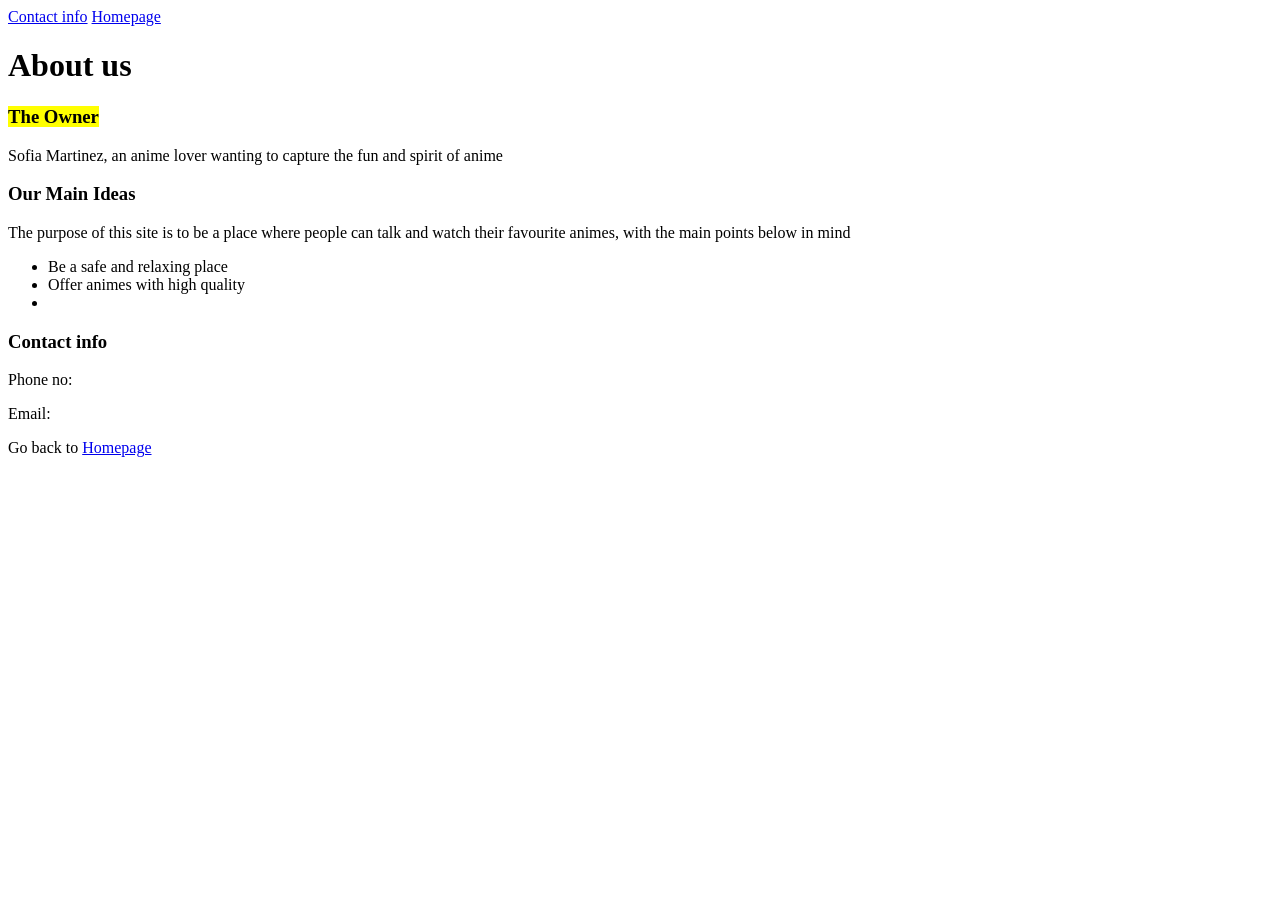
==== about.html @ b6819f92 "Add files via upload" ====
<!DOCTYPE html>
<html lang="en">
    <head>
        <meta charset="UTF-8">
        <title>AnimeHaven</title>
        <nav>
            <a href="#Contact info">Contact info</a>
            <a href="#Home">Homepage</a>
        </nav>
    </head>
    <body>
        <!--Make h1 centered and imaged smaller-->
        <h1>About us</h1>
        <section>
            <h3><mark>The Owner</mark></h3>
            <p>Sofia Martinez, an anime lover wanting to capture the fun and spirit of anime</p>
        </section>
        <section>
            <h3>Our Main <b>Ideas</b></h3>
            <p>The purpose of this site is to be a place where people can talk 
                and watch their favourite animes, with the main points below in mind</p>
            <ul>
                <li>Be a safe and relaxing place</li>
                <li>Offer animes with high quality</li>
                <li></li>
            </ul>
        </section>
        <section>
            <div id="#Contact info">
                <h3>Contact info</h3>
            </div>
            <p>Phone no:</p>
            <p>Email:</p>
        </section>
        
    </body>
    <footer>
        <div id="#Home">
            <p>Go back to <a href="index.html">Homepage</a></p>    
        </div>
    </footer>
</html>
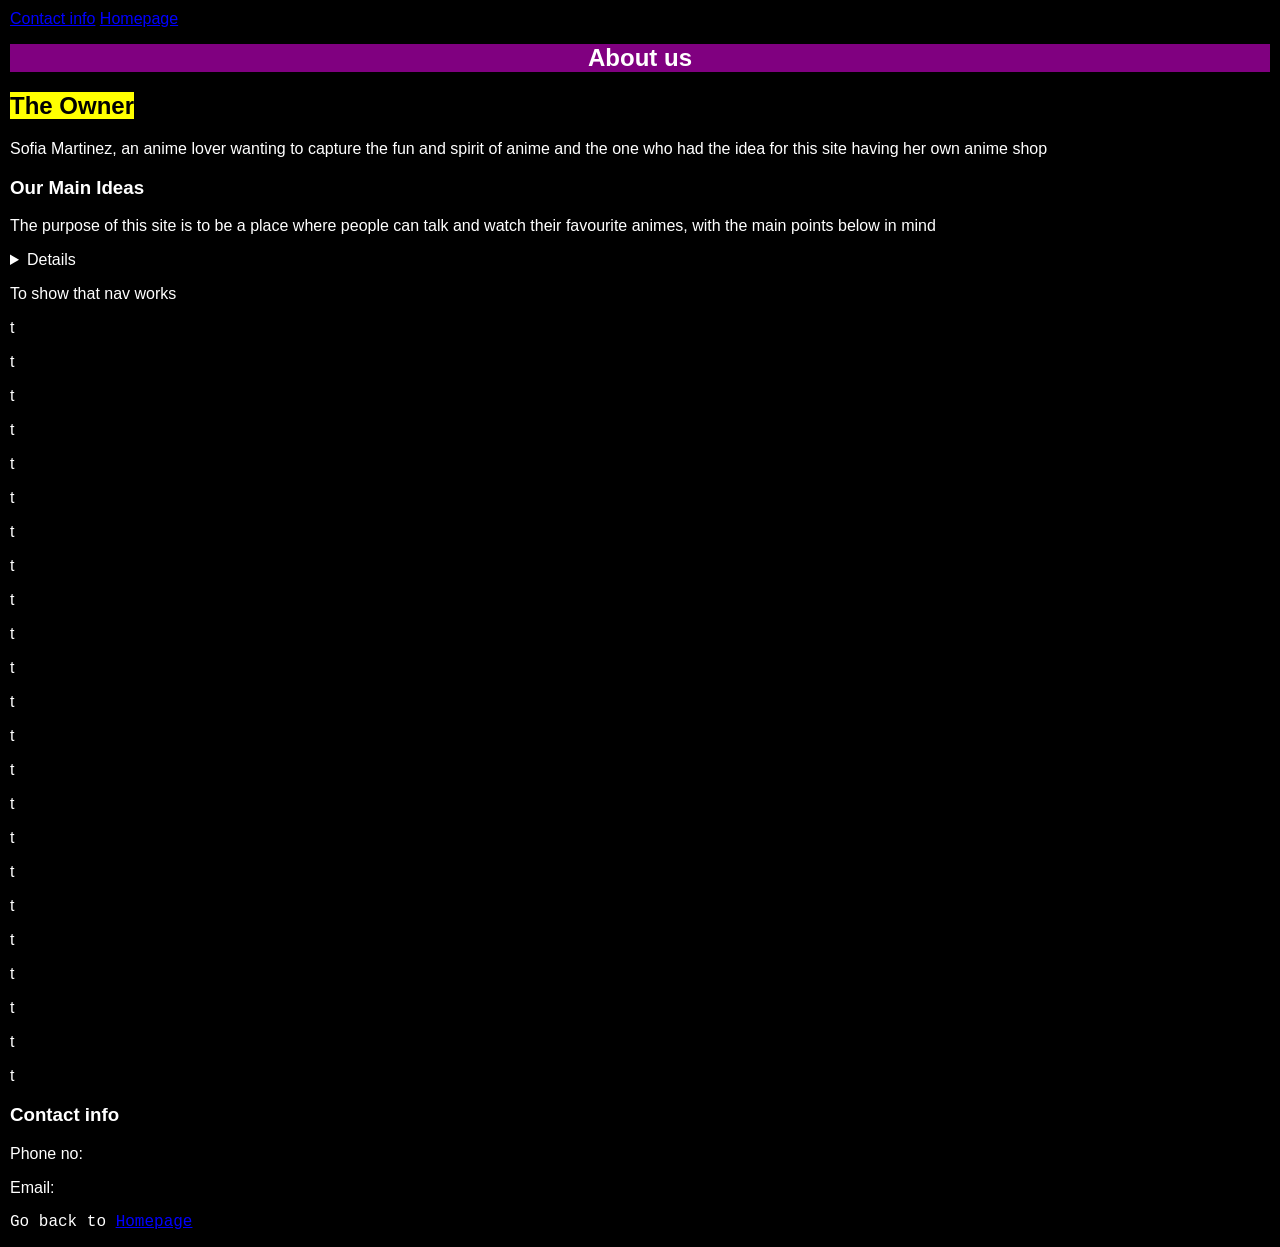
==== commit d41eb27d: "Add files via upload" ====
--- a/about.html
+++ b/about.html
@@ -1,6 +1,7 @@
 <!DOCTYPE html>
 <html lang="en">
     <head>
+        <link rel="stylesheet" href="Sitestyle.css">
         <meta charset="UTF-8">
         <title>AnimeHaven</title>
         <nav>
@@ -8,25 +9,53 @@
             <a href="#Home">Homepage</a>
         </nav>
     </head>
-    <body>
+    <body style="margin: 10px;">
         <!--Make h1 centered and imaged smaller-->
         <h1>About us</h1>
         <section>
-            <h3><mark>The Owner</mark></h3>
-            <p>Sofia Martinez, an anime lover wanting to capture the fun and spirit of anime</p>
+            <h2><mark>The Owner</mark></h2>
+            <p>Sofia Martinez, an anime lover wanting to capture the 
+            fun and spirit of anime and the one who had the idea for this site
+            having her own anime shop</p>
         </section>
         <section>
             <h3>Our Main <b>Ideas</b></h3>
             <p>The purpose of this site is to be a place where people can talk 
                 and watch their favourite animes, with the main points below in mind</p>
-            <ul>
-                <li>Be a safe and relaxing place</li>
-                <li>Offer animes with high quality</li>
-                <li></li>
-            </ul>
+            <details>
+                <ul>
+                    <li>Be a safe and relaxing place</li>
+                    <li>Offer animes with high quality</li>
+                    <li>Enjoy</li>
+                </ul>
+            </details>
         </section>
+        <p>To show that nav works</p>
+        <p>t</p>
+        <p>t</p>
+        <p>t</p>
+        <p>t</p>
+        <p>t</p>
+        <p>t</p>
+        <p>t</p>
+        <p>t</p>
+        <p>t</p>
+        <p>t</p>
+        <p>t</p>
+        <p>t</p>
+        <p>t</p>
+        <p>t</p>
+        <p>t</p>
+        <p>t</p>
+        <p>t</p>
+        <p>t</p>
+        <p>t</p>
+        <p>t</p>
+        <p>t</p>
+        <p>t</p>
+        <p>t</p>
         <section>
-            <div id="#Contact info">
+            <div id="Contact info">
                 <h3>Contact info</h3>
             </div>
             <p>Phone no:</p>
@@ -35,8 +64,8 @@
         
     </body>
     <footer>
-        <div id="#Home">
-            <p>Go back to <a href="index.html">Homepage</a></p>    
+        <div id="Home">
+            <p style="font-family: 'Courier New', Courier, monospace;">Go back to <a href="index.html">Homepage</a></p>    
         </div>
     </footer>
 </html>
--- a/Sitestyle.css
+++ b/Sitestyle.css
@@ -0,0 +1,62 @@
+body{
+    color: #ffffff;
+    background-color: rgb(0, 0, 0);
+    margin: 0;
+    font-family: Arial, Helvetica, sans-serif;
+}
+a:visited{
+  color: brown;
+}
+a:hover{
+  background-color: yellow;
+}
+a:link{
+  color: rgb(0, 0, 255);
+}
+h1{
+    background-color: purple;
+    text-align: center;
+    font-size: 150%;
+}
+#main_img{
+    width: 100%;
+    height: 350px;
+    object-position: center;
+    display: block;
+}
+textarea{
+    width: 300px;
+    height: 50px;
+    resize: vertical;
+    display: block;
+    margin: 0 auto;
+}
+.btn{
+    color: black;
+    background-color: purple;
+}
+.dropbtn {
+  background-color: purple;
+  color: black;
+  border: none;
+  position: right;
+}
+.dropdown {
+  position: relative;
+  display: inline-block;
+}
+.dropdown-content {
+  display: none;
+  position: absolute;
+  background-color: purple;
+  min-width: 160px;
+  z-index: 1;
+}
+.dropdown-content a {
+  color: black;
+  padding: 12px 16px;
+  display: block;
+}
+.dropdown-content a:hover {background-color: #ddd;}
+.dropdown:hover .dropdown-content {display: block;}
+.dropdown:hover .dropbtn {background-color: white;}
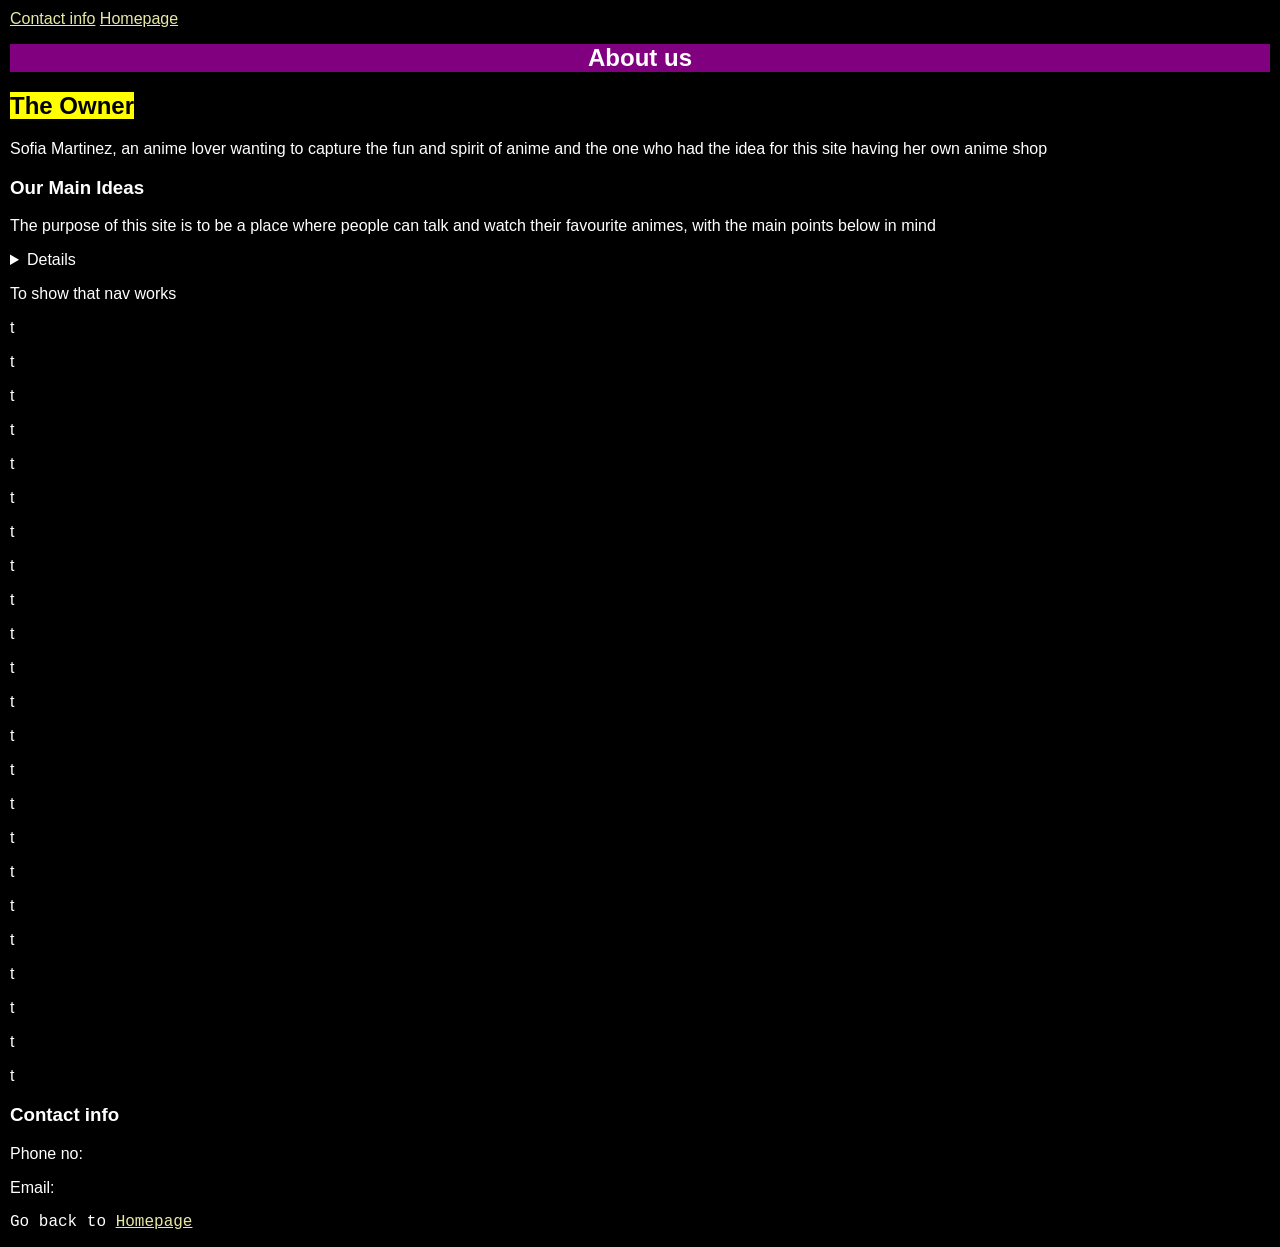
==== commit 0c61db1e: "Update about.html" ====
--- a/about.html
+++ b/about.html
@@ -6,7 +6,7 @@
         <title>AnimeHaven</title>
         <nav>
             <a href="#Contact info">Contact info</a>
-            <a href="#Home">Homepage</a>
+            <a href="#index.html">Homepage</a>
         </nav>
     </head>
     <body style="margin: 10px;">
@@ -64,7 +64,7 @@
         
     </body>
     <footer>
-        <div id="Home">
+        <div id="index.html">
             <p style="font-family: 'Courier New', Courier, monospace;">Go back to <a href="index.html">Homepage</a></p>    
         </div>
     </footer>
--- a/Sitestyle.css
+++ b/Sitestyle.css
@@ -5,13 +5,13 @@
     font-family: Arial, Helvetica, sans-serif;
 }
 a:visited{
-  color: brown;
+  color: #E08585;
 }
 a:hover{
-  background-color: yellow;
+  background-color: rgba(0, 0, 255, 0.744);
 }
 a:link{
-  color: rgb(0, 0, 255);
+  color: rgb(232, 232, 166);
 }
 h1{
     background-color: purple;
@@ -32,15 +32,16 @@
     margin: 0 auto;
 }
 .btn{
-    color: black;
+    color: white;
     background-color: purple;
 }
 .dropbtn {
   background-color: purple;
-  color: black;
+  color: white;
   border: none;
   position: right;
 }
+
 .dropdown {
   position: relative;
   display: inline-block;
@@ -59,4 +60,5 @@
 }
 .dropdown-content a:hover {background-color: #ddd;}
 .dropdown:hover .dropdown-content {display: block;}
-.dropdown:hover .dropbtn {background-color: white;}+.dropdown:hover .dropbtn {background-color: white;}
+.dropdown:hover .dropbtn {color: black;}
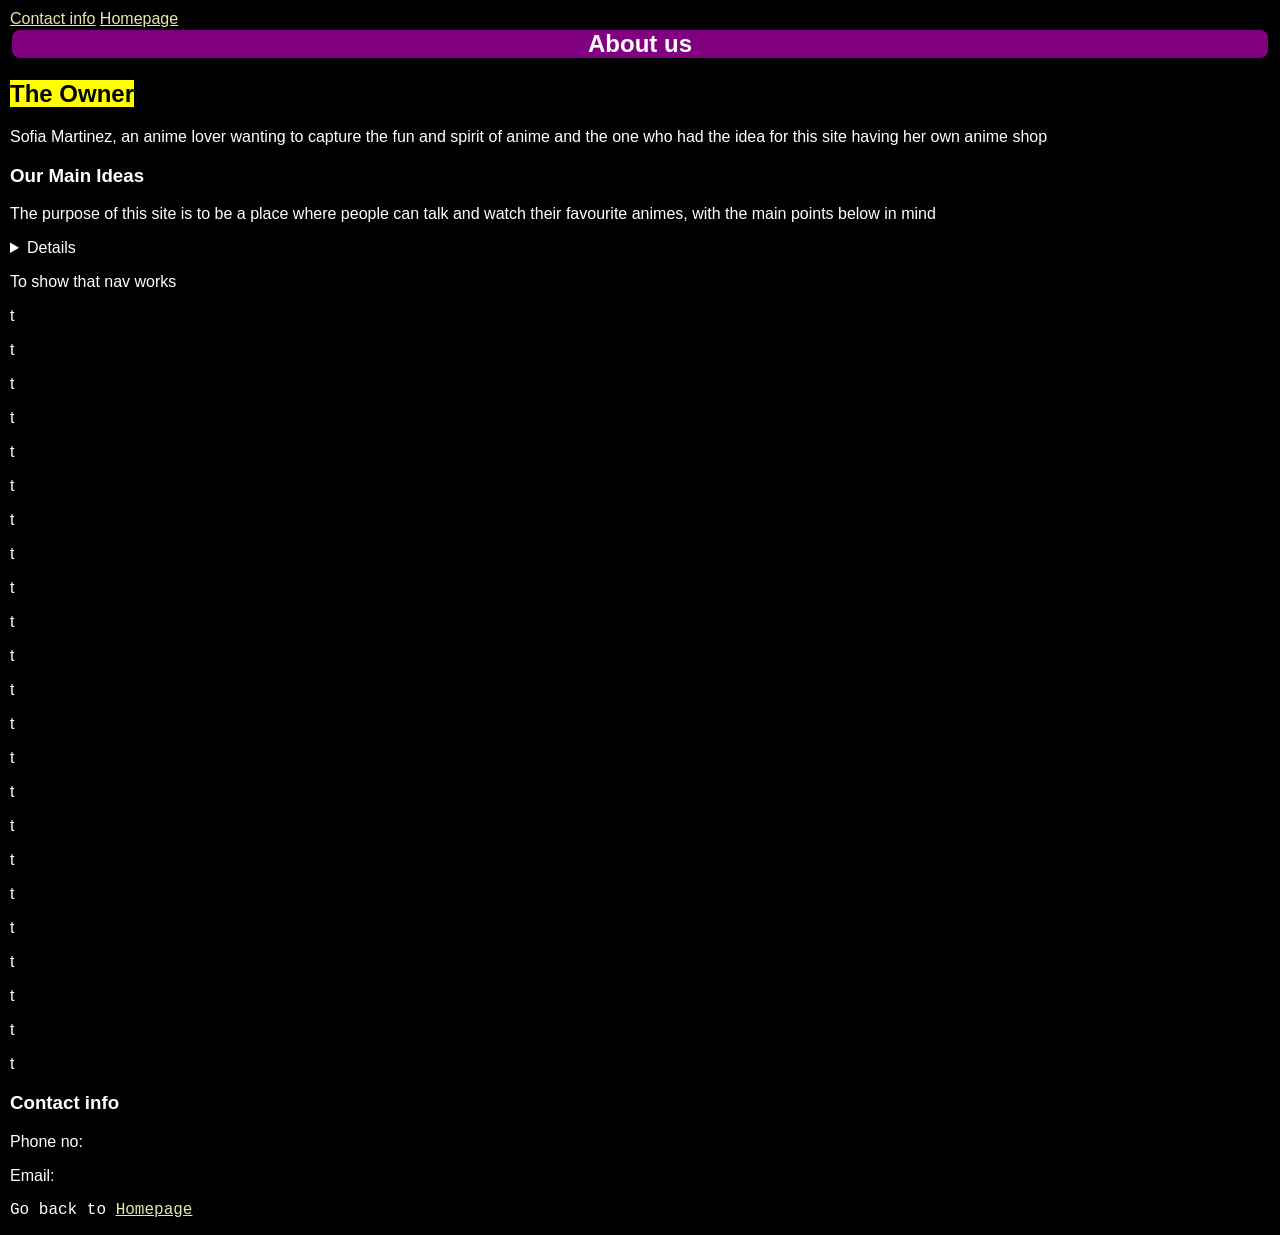
==== commit 7e70050a: "New elements/ colour/ background" ====
--- a/about.html
+++ b/about.html
@@ -10,58 +10,59 @@
         </nav>
     </head>
     <body style="margin: 10px;">
-        <!--Make h1 centered and imaged smaller-->
-        <h1>About us</h1>
-        <section>
-            <h2><mark>The Owner</mark></h2>
-            <p>Sofia Martinez, an anime lover wanting to capture the 
-            fun and spirit of anime and the one who had the idea for this site
-            having her own anime shop</p>
-        </section>
-        <section>
-            <h3>Our Main <b>Ideas</b></h3>
-            <p>The purpose of this site is to be a place where people can talk 
-                and watch their favourite animes, with the main points below in mind</p>
-            <details>
-                <ul>
-                    <li>Be a safe and relaxing place</li>
-                    <li>Offer animes with high quality</li>
-                    <li>Enjoy</li>
-                </ul>
-            </details>
-        </section>
-        <p>To show that nav works</p>
-        <p>t</p>
-        <p>t</p>
-        <p>t</p>
-        <p>t</p>
-        <p>t</p>
-        <p>t</p>
-        <p>t</p>
-        <p>t</p>
-        <p>t</p>
-        <p>t</p>
-        <p>t</p>
-        <p>t</p>
-        <p>t</p>
-        <p>t</p>
-        <p>t</p>
-        <p>t</p>
-        <p>t</p>
-        <p>t</p>
-        <p>t</p>
-        <p>t</p>
-        <p>t</p>
-        <p>t</p>
-        <p>t</p>
-        <section>
-            <div id="Contact info">
-                <h3>Contact info</h3>
-            </div>
-            <p>Phone no:</p>
-            <p>Email:</p>
-        </section>
-        
+        <div id="background">
+            <!--Make h1 centered and imaged smaller-->
+            <h1>About us</h1>
+            <section>
+                <h2><mark>The Owner</mark></h2>
+                <p>Sofia Martinez, an anime lover wanting to capture the 
+                fun and spirit of anime and the one who had the idea for this site
+                having her own anime shop</p>
+            </section>
+            <section>
+                <h3>Our Main <b>Ideas</b></h3>
+                <p>The purpose of this site is to be a place where people can talk 
+                    and watch their favourite animes, with the main points below in mind</p>
+                <details id="details">
+                    <ul>
+                        <li>Be a safe and relaxing place</li>
+                        <li>Offer animes with high quality</li>
+                        <li>Enjoy</li>
+                    </ul>
+                </details>
+            </section>
+            <p>To show that nav works</p>
+            <p>t</p>
+            <p>t</p>
+            <p>t</p>
+            <p>t</p>
+            <p>t</p>
+            <p>t</p>
+            <p>t</p>
+            <p>t</p>
+            <p>t</p>
+            <p>t</p>
+            <p>t</p>
+            <p>t</p>
+            <p>t</p>
+            <p>t</p>
+            <p>t</p>
+            <p>t</p>
+            <p>t</p>
+            <p>t</p>
+            <p>t</p>
+            <p>t</p>
+            <p>t</p>
+            <p>t</p>
+            <p>t</p>
+            <section>
+                <div id="Contact info">
+                    <h3>Contact info</h3>
+                </div>
+                <p>Phone no:</p>
+                <p>Email:</p>
+            </section>
+        </div>
     </body>
     <footer>
         <div id="index.html">
--- a/Sitestyle.css
+++ b/Sitestyle.css
@@ -17,12 +17,16 @@
     background-color: purple;
     text-align: center;
     font-size: 150%;
+    border: 2px solid black;
+    margin: 0%;
+    border-radius: 10px;
 }
 #main_img{
     width: 100%;
     height: 350px;
     object-position: center;
     display: block;
+    object-fit: cover;
 }
 textarea{
     width: 300px;
@@ -61,4 +65,15 @@
 .dropdown-content a:hover {background-color: #ddd;}
 .dropdown:hover .dropdown-content {display: block;}
 .dropdown:hover .dropbtn {background-color: white;}
-.dropdown:hover .dropbtn {color: black;}+.dropdown:hover .dropbtn {color: black;}
+
+details ul {
+  color: yellowgreen;
+}
+
+#background {
+  background-image: url('https://images.unsplash.com/photo-1667419674923-9eef9f86c628?q=80&w=1032&auto=format&fit=crop&ixlib=rb-4.1.0&ixid=M3wxMjA3fDB8MHxwaG90by1wYWdlfHx8fGVufDB8fHx8fA%3D%3D');
+  background-size: 600px 400px;
+  background-position: center;
+  background-repeat: repeat;
+}
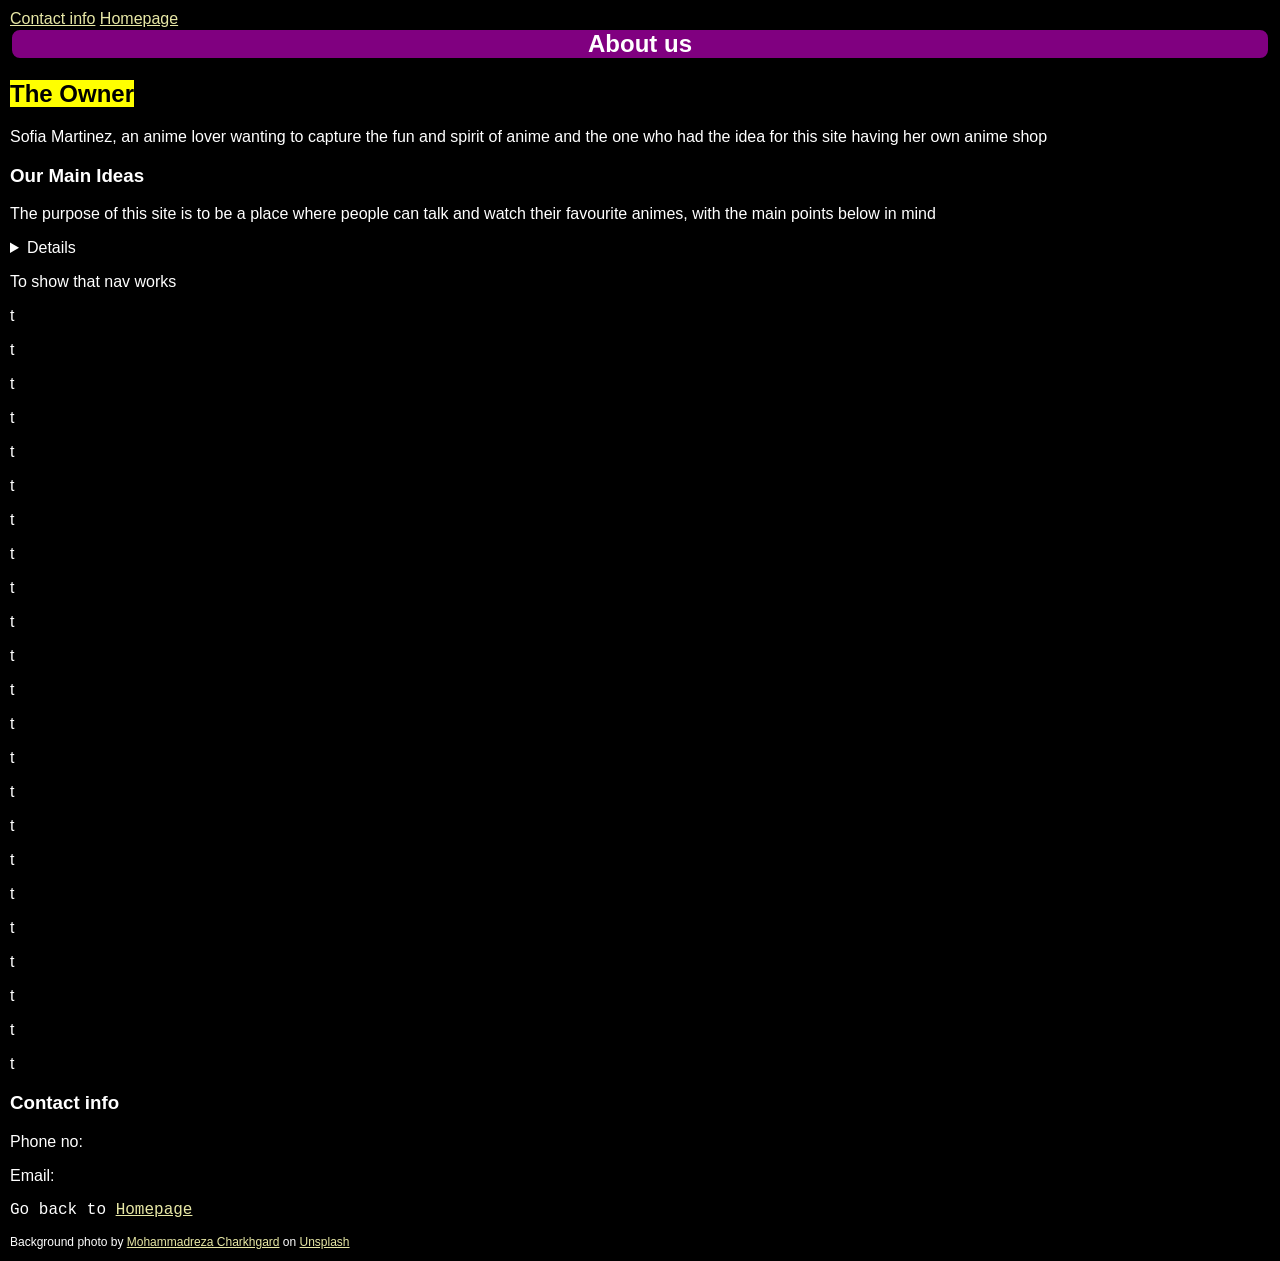
==== commit ef329623: "background changes in about.html" ====
--- a/about.html
+++ b/about.html
@@ -10,7 +10,7 @@
         </nav>
     </head>
     <body style="margin: 10px;">
-        <div id="background">
+        <div class="background">
             <!--Make h1 centered and imaged smaller-->
             <h1>About us</h1>
             <section>
@@ -66,7 +66,10 @@
     </body>
     <footer>
         <div id="index.html">
-            <p style="font-family: 'Courier New', Courier, monospace;">Go back to <a href="index.html">Homepage</a></p>    
+            <p style="font-family: 'Courier New', Courier, monospace;">Go back to <a href="index.html">Homepage</a></p>
+            <p class="credits">Background photo by 
+                <a href="https://unsplash.com">Mohammadreza Charkhgard</a> on <a href="https://unsplash.com">Unsplash</a>
+            </p>    
         </div>
     </footer>
 </html>
--- a/Sitestyle.css
+++ b/Sitestyle.css
@@ -68,12 +68,32 @@
 .dropdown:hover .dropbtn {color: black;}
 
 details ul {
-  color: yellowgreen;
+  color: rgb(187, 231, 99);
+  margin-right: 70%;
+  margin-left: 20px;
 }
 
-#background {
-  background-image: url('https://images.unsplash.com/photo-1667419674923-9eef9f86c628?q=80&w=1032&auto=format&fit=crop&ixlib=rb-4.1.0&ixid=M3wxMjA3fDB8MHxwaG90by1wYWdlfHx8fGVufDB8fHx8fA%3D%3D');
-  background-size: 600px 400px;
+.background {
+  position: relative; 
+  z-index: 1;         
+}
+
+
+.background::before {
+  content: "";
+  position: absolute;
+  top: 0;
+  left: 0;
+  width: 100%;
+  height: 100%;
+  z-index: -1;        
+  background-image: url('https://images.unsplash.com/photo-1699443817739-cf2f7cbcd18d?q=80&w=687&auto=format&fit=crop&ixlib=rb-4.1.0&ixid=NHwxMjA3fDA%3D');
+  background-size: cover;
   background-position: center;
-  background-repeat: repeat;
+  background-attachment: fixed; 
+  opacity: 0.5;       
+}
+
+.credits {
+  font-size: 12px;
 }
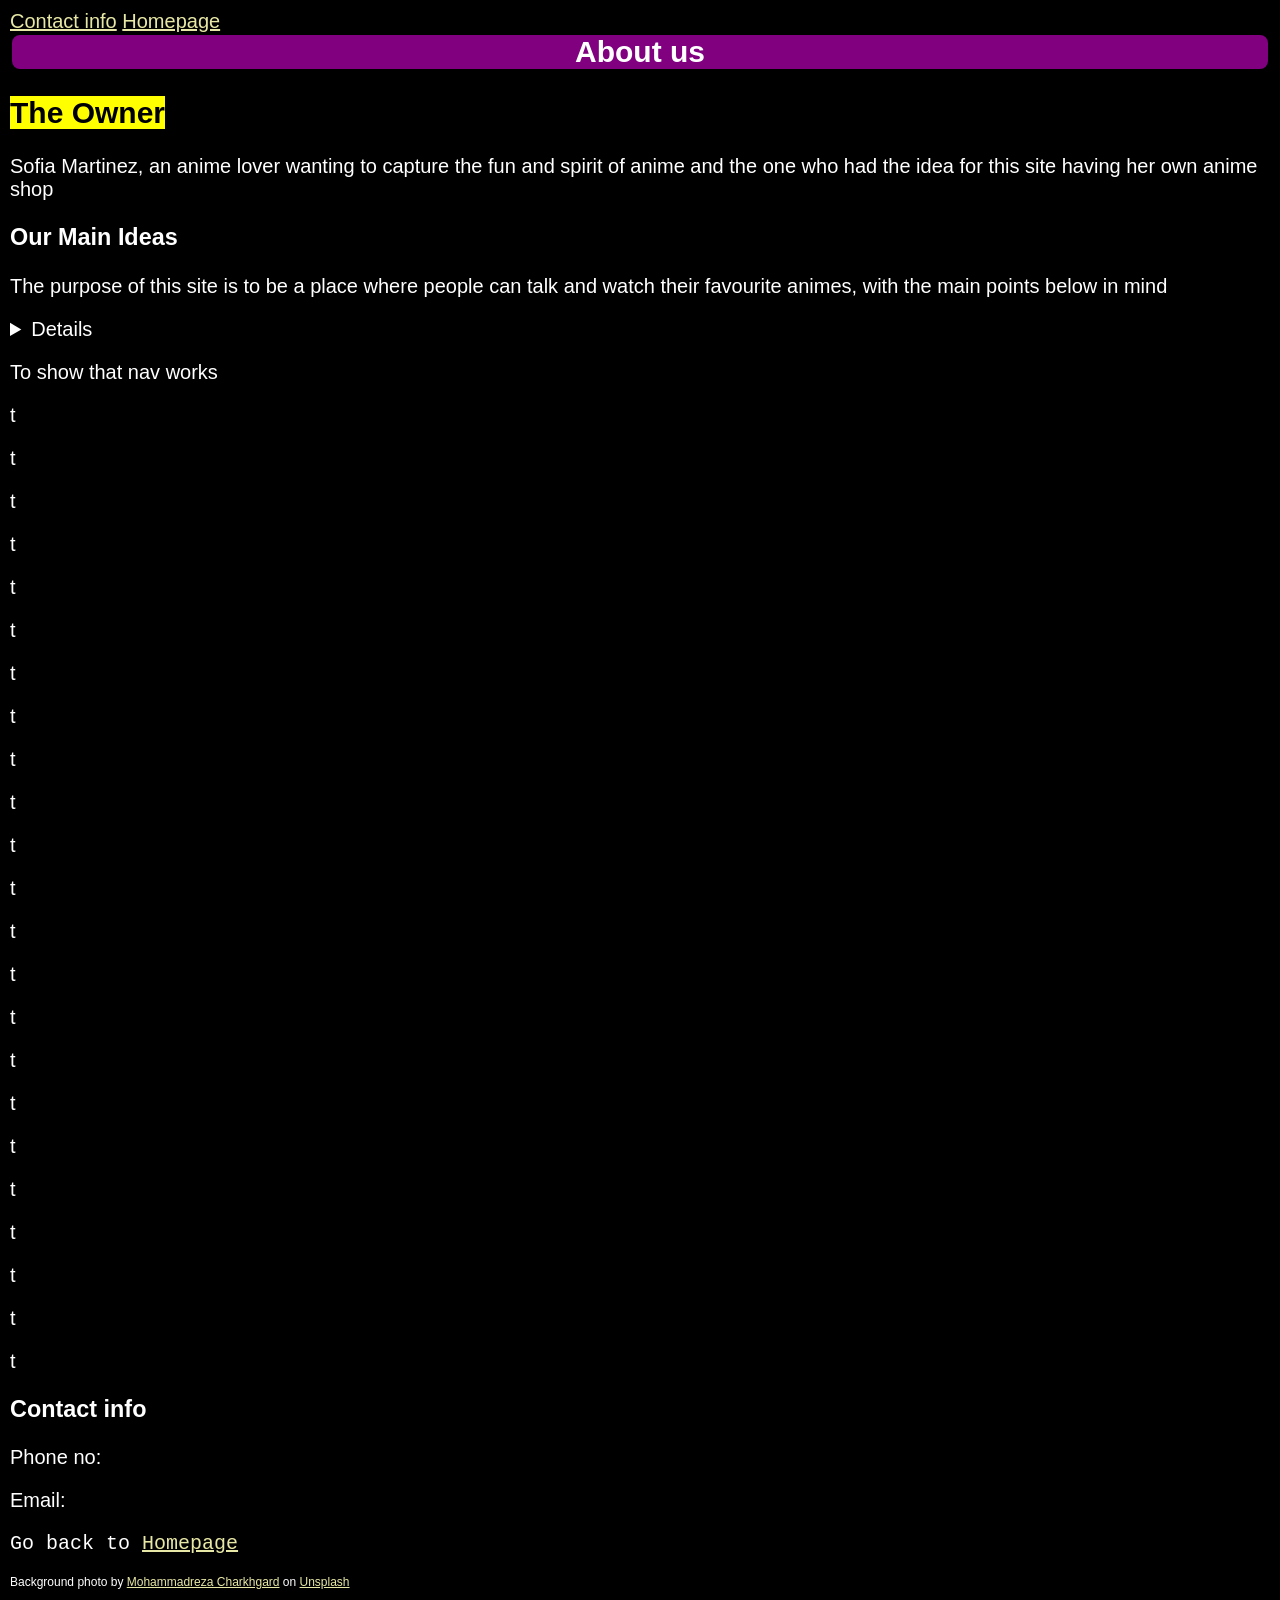
==== commit d3577b39: "viewport for other pages" ====
--- a/about.html
+++ b/about.html
@@ -3,6 +3,7 @@
     <head>
         <link rel="stylesheet" href="Sitestyle.css">
         <meta charset="UTF-8">
+        <meta name="viewport" content="width=device-width, initial-scale=1">
         <title>AnimeHaven</title>
         <nav>
             <a href="#Contact info">Contact info</a>
@@ -10,59 +11,60 @@
         </nav>
     </head>
     <body style="margin: 10px;">
-        <div class="background">
-            <!--Make h1 centered and imaged smaller-->
-            <h1>About us</h1>
-            <section>
-                <h2><mark>The Owner</mark></h2>
-                <p>Sofia Martinez, an anime lover wanting to capture the 
-                fun and spirit of anime and the one who had the idea for this site
-                having her own anime shop</p>
-            </section>
-            <section>
-                <h3>Our Main <b>Ideas</b></h3>
-                <p>The purpose of this site is to be a place where people can talk 
-                    and watch their favourite animes, with the main points below in mind</p>
-                <details id="details">
-                    <ul>
-                        <li>Be a safe and relaxing place</li>
-                        <li>Offer animes with high quality</li>
-                        <li>Enjoy</li>
-                    </ul>
-                </details>
-            </section>
-            <p>To show that nav works</p>
-            <p>t</p>
-            <p>t</p>
-            <p>t</p>
-            <p>t</p>
-            <p>t</p>
-            <p>t</p>
-            <p>t</p>
-            <p>t</p>
-            <p>t</p>
-            <p>t</p>
-            <p>t</p>
-            <p>t</p>
-            <p>t</p>
-            <p>t</p>
-            <p>t</p>
-            <p>t</p>
-            <p>t</p>
-            <p>t</p>
-            <p>t</p>
-            <p>t</p>
-            <p>t</p>
-            <p>t</p>
-            <p>t</p>
-            <section>
-                <div id="Contact info">
-                    <h3>Contact info</h3>
-                </div>
-                <p>Phone no:</p>
-                <p>Email:</p>
-            </section>
-        </div>
+        <main>
+            <div class="background">
+                <h1>About us</h1>
+                <section>
+                    <h2><mark>The Owner</mark></h2>
+                    <p>Sofia Martinez, an anime lover wanting to capture the 
+                    fun and spirit of anime and the one who had the idea for this site
+                    having her own anime shop</p>
+                </section>
+                <section>
+                    <h3>Our Main <b>Ideas</b></h3>
+                    <p>The purpose of this site is to be a place where people can talk 
+                        and watch their favourite animes, with the main points below in mind</p>
+                    <details id="details">
+                        <ul>
+                            <li>Be a safe and relaxing place</li>
+                            <li>Offer animes with high quality</li>
+                            <li>Enjoy</li>
+                        </ul>
+                    </details>
+                </section>
+                <p>To show that nav works</p>
+                <p>t</p>
+                <p>t</p>
+                <p>t</p>
+                <p>t</p>
+                <p>t</p>
+                <p>t</p>
+                <p>t</p>
+                <p>t</p>
+                <p>t</p>
+                <p>t</p>
+                <p>t</p>
+                <p>t</p>
+                <p>t</p>
+                <p>t</p>
+                <p>t</p>
+                <p>t</p>
+                <p>t</p>
+                <p>t</p>
+                <p>t</p>
+                <p>t</p>
+                <p>t</p>
+                <p>t</p>
+                <p>t</p>
+                <section>
+                    <div id="Contact info">
+                        <h3>Contact info</h3>
+                    </div>
+                    <p>Phone no:</p>
+                    <p>Email:</p>
+                </section>
+            </div>
+        </main>
     </body>
     <footer>
         <div id="index.html">
--- a/Sitestyle.css
+++ b/Sitestyle.css
@@ -1,9 +1,12 @@
 body{
-    color: #ffffff;
-    background-color: rgb(0, 0, 0);
-    margin: 0;
-    font-family: Arial, Helvetica, sans-serif;
+  color: #ffffff;
+  background-color: rgb(0, 0, 0);
+  margin: 0;
+  font-family: Arial, Helvetica, sans-serif;
+  flex-grow: 1; 
+  flex-shrink: 1;
 }
+
 a:visited{
   color: #E08585;
 }
@@ -14,26 +17,36 @@
   color: rgb(232, 232, 166);
 }
 h1{
-    background-color: purple;
-    text-align: center;
-    font-size: 150%;
-    border: 2px solid black;
-    margin: 0%;
-    border-radius: 10px;
+  background-color: purple;
+  text-align: center;
+  font-size: 150%;
+  border: 2px solid black;
+  margin: 0%;
+  border-radius: 10px;
+  flex-grow: 1;
+  flex-shrink: 1;
 }
 #main_img{
-    width: 100%;
-    height: 350px;
-    object-position: center;
-    display: block;
-    object-fit: cover;
+  width: 100%;
+  height: 350px;
+  object-position: center;
+  display: block;
+  object-fit: cover;
+  flex-grow: 1;
+  flex-shrink: 1;
 }
 textarea{
-    width: 300px;
-    height: 50px;
-    resize: vertical;
-    display: block;
-    margin: 0 auto;
+  width: 300px;
+  height: 50px;
+  resize: vertical;
+  display: block;
+  margin: 0 auto;
+  flex-grow: 1;
+  flex-shrink: 1;
+}
+button{
+  flex-grow: 1;
+  flex-shrink: 1;
 }
 .btn{
     color: white;
@@ -78,7 +91,6 @@
   z-index: 1;         
 }
 
-
 .background::before {
   content: "";
   position: absolute;
@@ -96,4 +108,92 @@
 
 .credits {
   font-size: 12px;
+}
+
+.animes {
+  width: 20%;
+  height: auto;
+  margin-left: 20px;
+  display: block;
+}
+.animes:hover {
+  transform: scale(150%);
+  transition-duration: 4s;
+  transition-delay: 1s;
+}
+p{
+  flex-grow: 1;
+  flex-shrink: 1;
+}
+@media only screen and (max-width: 600px) {
+  body {
+    font-size: 125%;
+  }
+  #main_img {
+    width: 100%;
+    height: 150px;
+    object-position: center;
+    display: block;
+    object-fit: cover;
+  }
+  .animes {
+    width: 20%;
+    height: auto;
+  }
+}
+@media only screen and (min-width:600px) {
+  body {
+    font-size: 125%;
+  }
+  
+  #main_img {
+    width: 100%;
+    height: 200px;
+    object-position: center;
+    display: block;
+    object-fit: cover;
+  }
+  .animes {
+    width: 20%;
+    height: auto;
+  }
+}
+@media only screen and (min-width:770px) {
+  .animes {
+    width: 20%;
+    height: auto;
+  }
+  #main_img {
+    width: 100%;
+    height: 350px;
+    object-position: center;
+    display: block;
+    object-fit: cover;
+  }
+}
+@media only screen and (min-width:992px) {
+  .animes {
+    width: 20%;
+    height: auto;
+  }
+  #main_img {
+    width: 100%;
+    height: 350px;
+    object-position: center;
+    display: block;
+    object-fit: cover;
+  }
+}
+@media only screen and (min-width:1200px) {
+  .animes {
+    width: 20%;
+    height: auto;
+  }
+  #main_img {
+    width: 100%;
+    height: 350px;
+    object-position: center;
+    display: block;
+    object-fit: cover;
+  }
 }
